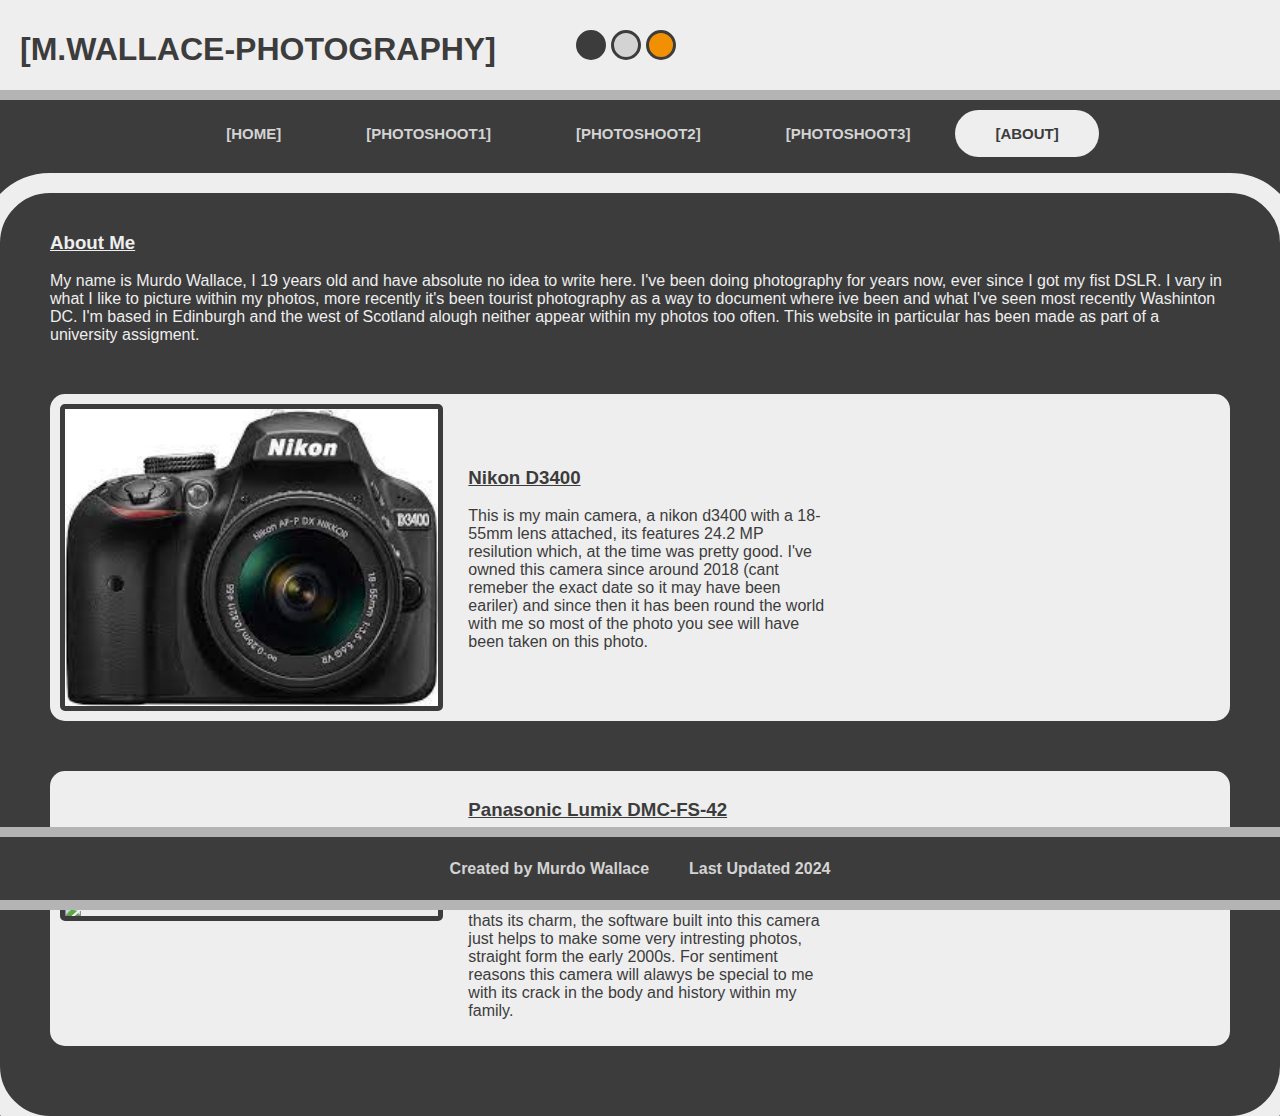
==== about.html @ 1631fb3e "Add files via upload" ====
<!DOCTYPE html>
<html>
<head>
<meta name="viewport" content="width=device-width, initial-scale=1">
<link rel="stylesheet" href="StyleSheet.css">
</head>
<body>


	<div id="header">
		<h1>[M.WALLACE-PHOTOGRAPHY]&nbsp;&nbsp;&nbsp;&nbsp;&nbsp;&nbsp;&nbsp;&nbsp;</h1>
		
		<div id="logo">
		<div class="circle"style="background-color:#3c3c3c;"></div>
		<div class="circle"style="background-color:#d3d3d3;"></div>
		<div class="circle"style="background-color:#f29004;"></div>
		
		</div>
		
	</div>	

<div id="nav">
		<ul>
		
			<li><a href="file:///C:/Users/murdo/Desktop/WEB/Coursework/Homepage.html"> <b>[HOME]</b></a>
			</li>
		
			
			<li><a href="file:///C:/Users/murdo/Desktop/WEB/Coursework/photoshoot1.html"><b>[PHOTOSHOOT1]</b></a>
			</li>
		
			<li><a href="file:///C:/Users/murdo/Desktop/WEB/Coursework/photoshoot2.html"><b>[PHOTOSHOOT2]</b></a>
			</li>
		
			<li><a href="file:///C:/Users/murdo/Desktop/WEB/Coursework/photoshoot3.html"><b>[PHOTOSHOOT3]</b></a>
			</li>
			
			<li><a class="current"><b>[ABOUT]</b></mark></a>
			</li>
		
		
		</ul>
	</div>
	<br>
	<br>
	<div id="Bottom">
	<h3><u>About Me</u></h3>
	<p>My name is Murdo Wallace, I 19 years old and have absolute no idea to write here.	
	I've been doing photography for years now, ever since I got my fist DSLR. I vary in what I like to picture within my photos,	
	more recently it's been tourist photography as a way to document where ive been and what I've seen most recently Washinton DC.	
	I'm based in Edinburgh and the west of Scotland alough neither appear within my photos too often.	
	This website in particular has been made as part of a university assigment.
	</p>
	
	<div id="imageDescription">
		<img src="nikon.jpg" style="width:100%">
		<div id="imageDescriptionText">
			<h3><u>Nikon D3400</u></h3>
			<p>This is my main camera, a nikon d3400 with a 18-55mm lens attached, its features 24.2 MP resilution which, at the time was pretty good.
			I've owned this camera since around 2018 (cant remeber the exact date so it may have been eariler) and since then it has been round the world with me
			so most of the photo you see will have been taken on this photo.
			</p>
		</div>
	</div>
	
	<div id="imageDescription">
		<img src="panasonic.jpg" style="width:100%">
		<div id="imageDescriptionText">
			<h3><u>Panasonic Lumix DMC-FS-42</u></h3>
			<p>A more recent aqusition of mine this was a very good camera in its day with its 10mp sensor and 4x optical zoom and up to 7x digital zoom.
			Now however this camera does look dated but to me thats its charm, the software built into this camera just helps to make some very intresting photos, straight form the early 2000s.
			For sentiment reasons this camera will alawys be special to me with its crack in the body and history within my family. 
			</p>
		</div>
	</div>


		
	<div id="footer">

		<h4>Created by Murdo Wallace &nbsp;&nbsp;&nbsp;&nbsp;&nbsp;&nbsp;&nbsp; Last Updated 2024</h4>
	</div>


</body>
</html>
---- StyleSheet.css ----
#header {
		
		height: 90px;
		background-color: #EEEEEE;
		padding: 10px 20px;
		color: #3c3c3c;
		display: block ruby;
		margin: 0px 0px 10px 0px;
		outline: 10px solid #b4b4b4;	
		margin-bottom: 20px;
	}
	
	
	#backgroundImg{
		height: 400px;
		margin: 30px;
		background-repeat: no-repeat;
		background-size: 1300px;
		border-radius: 30px/30px;
		outline: 10px solid #b4b4b4;


	}
		
	#footer {
		height: 10;
		width: 100%;
		background-color: #3c3c3c;
		text-align: center;
		padding: 1px 1px;
		color: #d3d3d3;
		bottom: 0;
		left: 0;
		position: fixed;
		outline: 10px solid #b4b4b4;
	}
	
	#nav {
		left: 0px;
		height: 47px;
		background-color: #3c3c3c;
		width: 100%;
		text-align: center;
		
	}
	
	#nav ul {
		margin: 0;
		padding: 0;
		display: inline-block;
		
	}
	
	#nav ul li {
		margin: 0;
		padding: 0;
		float:left;
		margin-left: 5px; 
	}
	
	#nav ul li a {
		text-decoration: none;
		padding: 15px 40px;
		display: block;
		color: #3c3c3c;
		text-align: center;
		font-size: 15px;
		color: #d3d3d3;
	}
	
	#nav ul li a:hover {
	background-color: #EEEEEE;
	color: #3c3c3c;
	border-radius: 50px/50px;

	}
	
	#nav ul li a.current {
	background-color: #EEEEEE;
	color: #3c3c3c;
	border-radius: 50px/50px;

	}

	ul {
		list-style-type: none;

	}

	body {
		font-family: Tahoma, sans-serif;
		margin: 0px;
		background-color: #3c3c3c;
	}
	
	#MainText {
		background-color: #EEEEEE;
		padding: 20px 50px;
		color: #3c3c3c;
		border-top: 10px solid #b4b4b4;
	



	}

	#Bottom{
		margin: 0px 0px 0px 0px;
		background-color: #3c3c3c;
		color: #EEEEEE;
		padding: 20px 50px;
		border-radius: 50px/50px;
		outline: 20px solid #EEEEEE;
	}



	* {
		box-sizing: border-box;
	}
	
	
	.column {
		float: left;
		width: 33.33%;
		padding: 10px;
		border: 2px grey;
		background-color: #EEEEEE;
		color: #EEEEEE;
		height: 450px;
		text-align: center;
	}


	.row::after {
		content: "";
		clear: both;
		display: table;
	}
	
	img {
		border: 5px solid  #3c3c3c;
		border-radius: 5px/5px;

	}
	

	#imageDescription {
		display: grid;
		margin-bottom:50px;
		margin-top:50px;
		align-items: center; 
		grid-template-columns: 1fr 1fr 1fr;
		column-gap: 5px;
		padding: 10px;
		background-color: #EEEEEE;
		color: #3c3c3c;
		border-radius: 15px;


	}
	
	#imageDescriptionText {
		margin-left: 20px;
}
	
	#imageBackground{
		height: 380px;
		background-color: #3c3c3c;
		border-radius: 15px;
		text-align: left;
		
	}
	
	#logo{
		display: flex;
		
	}
	
	.circle {
		border: 3px solid  #3c3c3c;
		margin: 0px 0px 0px 5px;
		height: 30px;
		width: 30px;
		border-radius: 50%;
}
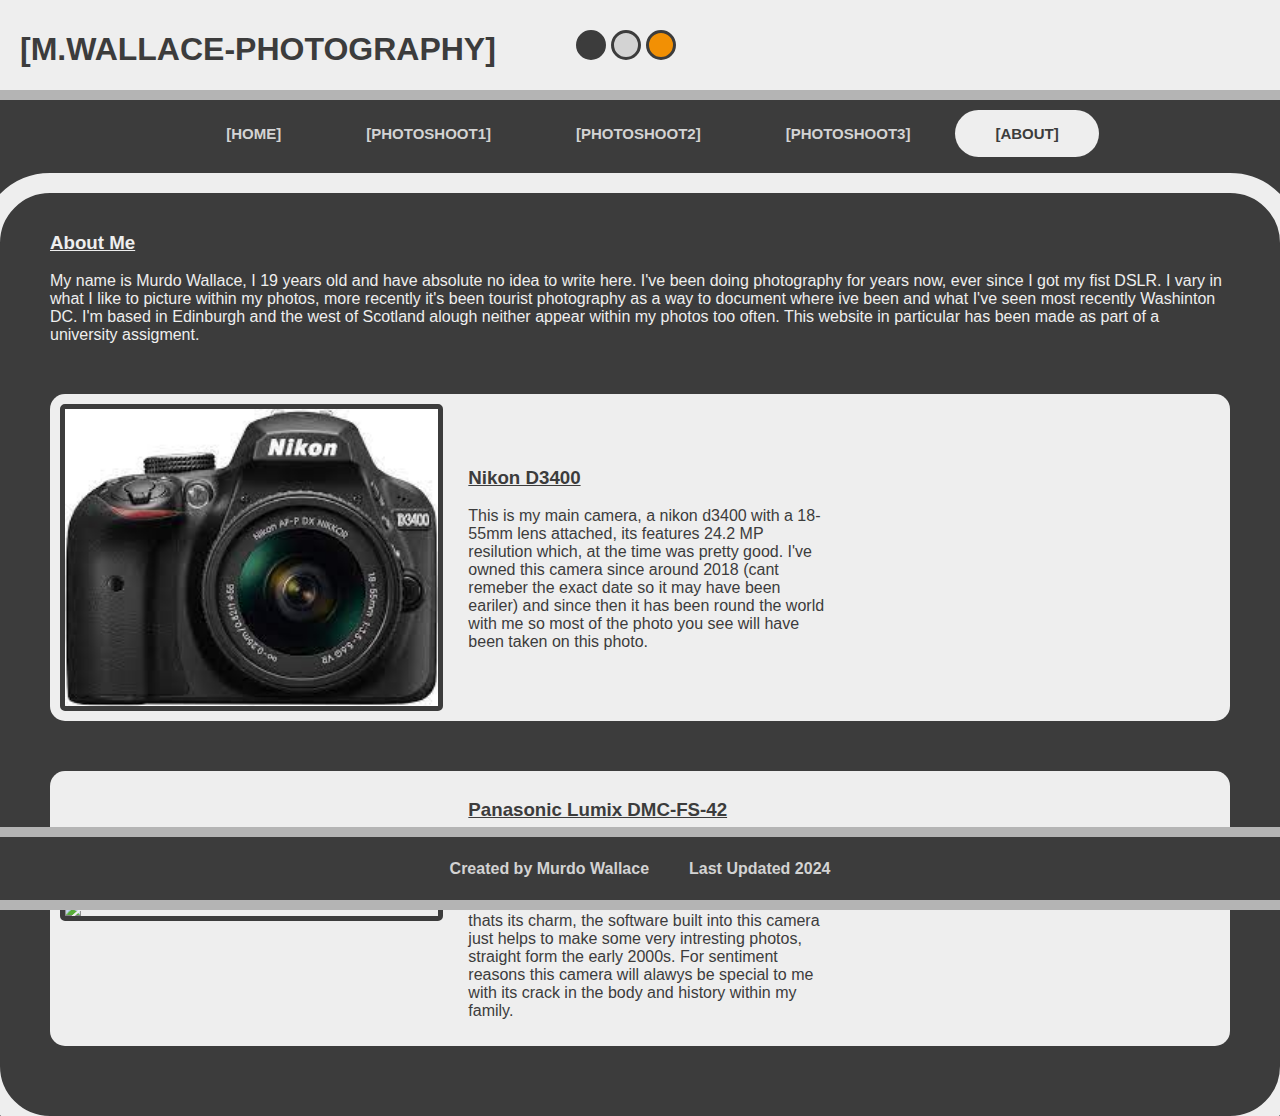
==== commit 47c06fa5: "Update about.html" ====
--- a/about.html
+++ b/about.html
@@ -22,17 +22,17 @@
 <div id="nav">
 		<ul>
 		
-			<li><a href="file:///C:/Users/murdo/Desktop/WEB/Coursework/Homepage.html"> <b>[HOME]</b></a>
+			<li><a href="https://murdowa.github.io/SET08101courseWork/index.html"> <b>[HOME]</b></a>
 			</li>
 		
 			
-			<li><a href="file:///C:/Users/murdo/Desktop/WEB/Coursework/photoshoot1.html"><b>[PHOTOSHOOT1]</b></a>
+			<li><a href="https://murdowa.github.io/SET08101courseWork/photoshoot1.html"><b>[PHOTOSHOOT1]</b></a>
 			</li>
 		
-			<li><a href="file:///C:/Users/murdo/Desktop/WEB/Coursework/photoshoot2.html"><b>[PHOTOSHOOT2]</b></a>
+			<li><a href="https://murdowa.github.io/SET08101courseWork/photoshoot2.html"><b>[PHOTOSHOOT2]</b></a>
 			</li>
 		
-			<li><a href="file:///C:/Users/murdo/Desktop/WEB/Coursework/photoshoot3.html"><b>[PHOTOSHOOT3]</b></a>
+			<li><a href="https://murdowa.github.io/SET08101courseWork/photoshoot3.html"><b>[PHOTOSHOOT3]</b></a>
 			</li>
 			
 			<li><a class="current"><b>[ABOUT]</b></mark></a>
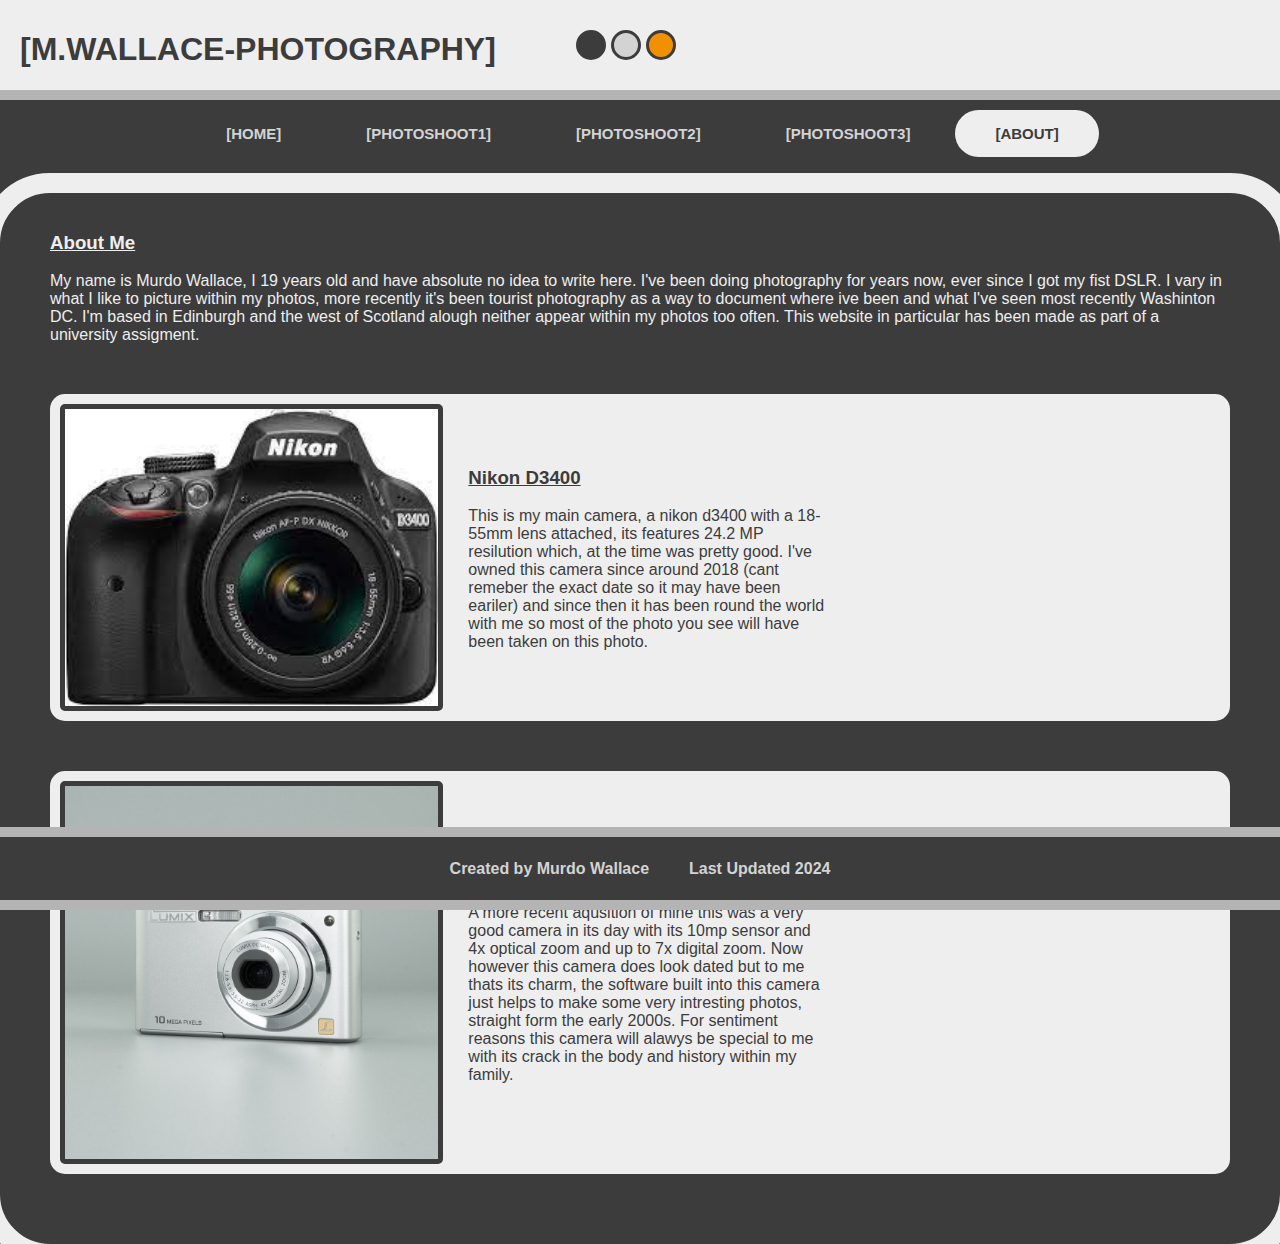
==== commit 93782d5b: "Update about.html" ====
--- a/about.html
+++ b/about.html
@@ -64,7 +64,7 @@
 	</div>
 	
 	<div id="imageDescription">
-		<img src="panasonic.jpg" style="width:100%">
+		<img src="panasonic.JPG" style="width:100%">
 		<div id="imageDescriptionText">
 			<h3><u>Panasonic Lumix DMC-FS-42</u></h3>
 			<p>A more recent aqusition of mine this was a very good camera in its day with its 10mp sensor and 4x optical zoom and up to 7x digital zoom.
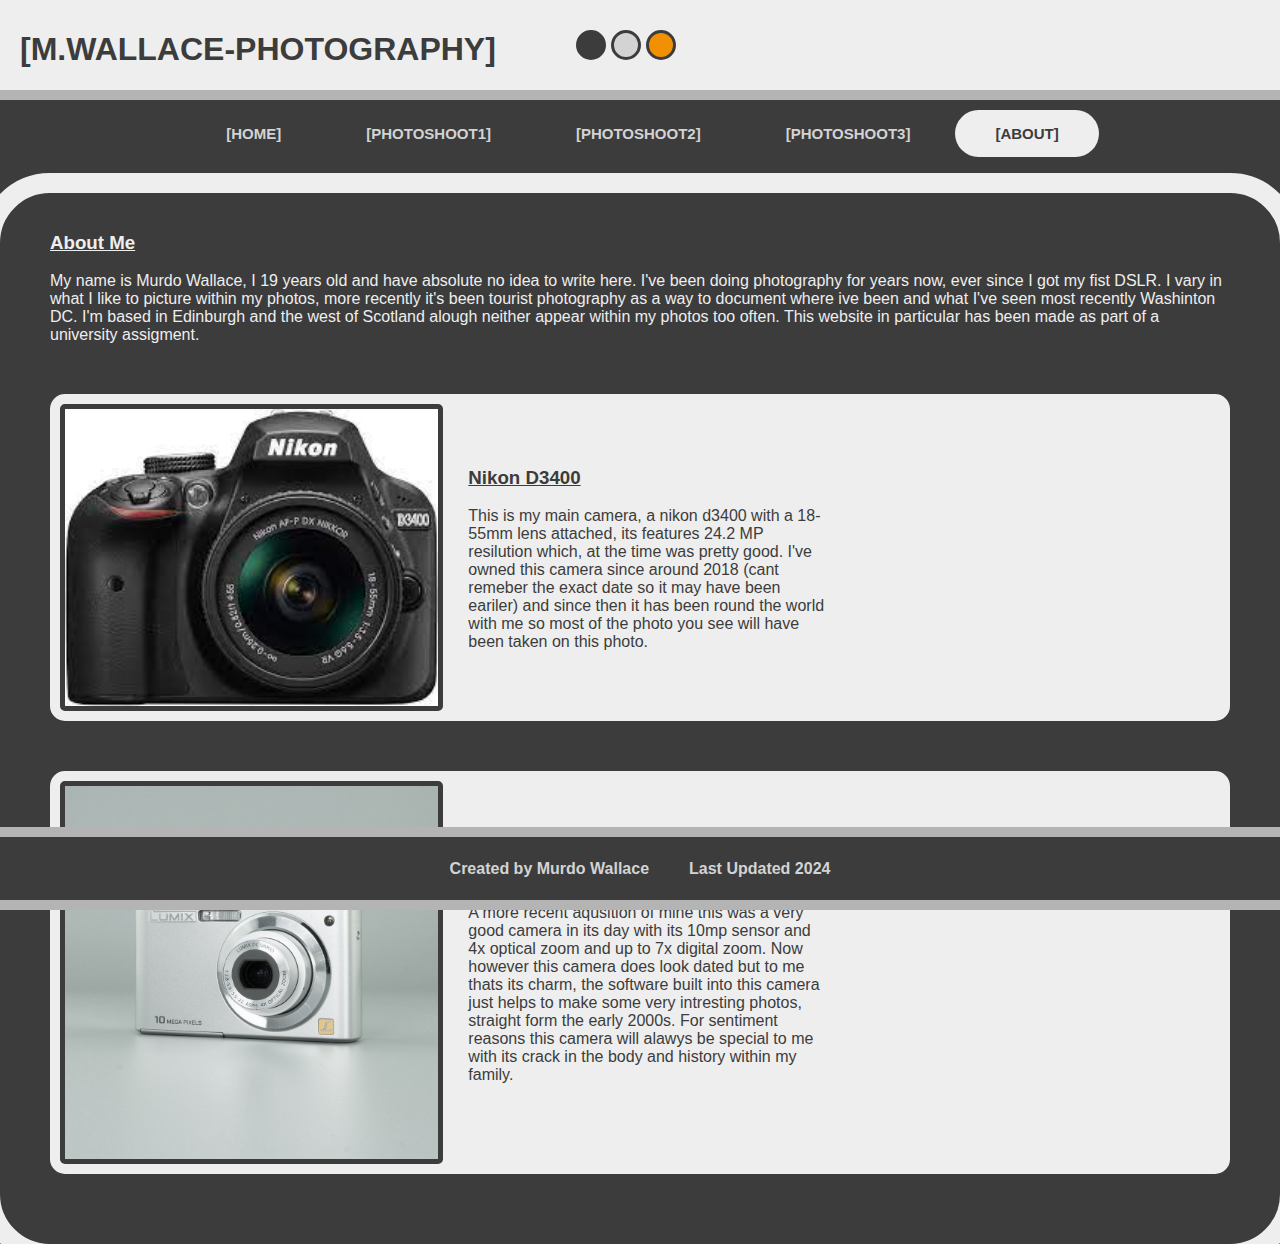
==== commit b87afa33: "Update about.html" ====
--- a/about.html
+++ b/about.html
@@ -22,17 +22,17 @@
 <div id="nav">
 		<ul>
 		
-			<li><a href="https://murdowa.github.io/SET08101courseWork/index.html"> <b>[HOME]</b></a>
+			<li><a href="index.html"> <b>[HOME]</b></a>
 			</li>
 		
 			
-			<li><a href="https://murdowa.github.io/SET08101courseWork/photoshoot1.html"><b>[PHOTOSHOOT1]</b></a>
+			<li><a href="photoshoot1.html"><b>[PHOTOSHOOT1]</b></a>
 			</li>
 		
-			<li><a href="https://murdowa.github.io/SET08101courseWork/photoshoot2.html"><b>[PHOTOSHOOT2]</b></a>
+			<li><a href="photoshoot2.html"><b>[PHOTOSHOOT2]</b></a>
 			</li>
 		
-			<li><a href="https://murdowa.github.io/SET08101courseWork/photoshoot3.html"><b>[PHOTOSHOOT3]</b></a>
+			<li><a href="photoshoot3.html"><b>[PHOTOSHOOT3]</b></a>
 			</li>
 			
 			<li><a class="current"><b>[ABOUT]</b></mark></a>
